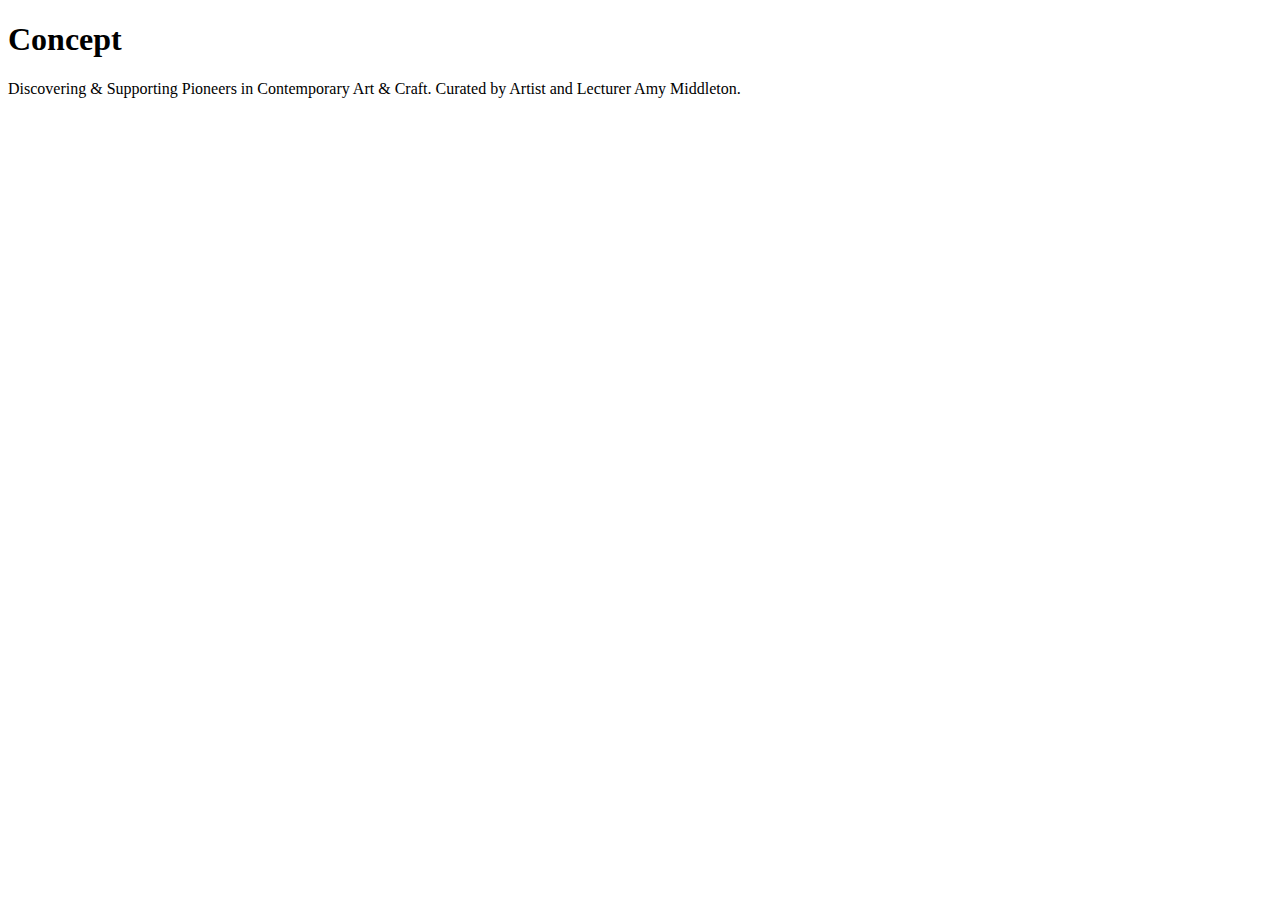
==== index.html @ cc0901ac "syncing my new repository!" ====
<!DOCTYPE html>
<html>
<head>
<h1>Concept</h1>
<link rel="stylesheet" type="text/css" href="css/main.css">
<head/>
<body>
<p>Discovering & Supporting Pioneers in Contemporary Art & Craft. Curated by Artist and Lecturer Amy Middleton.</p>
</body>
<html/>
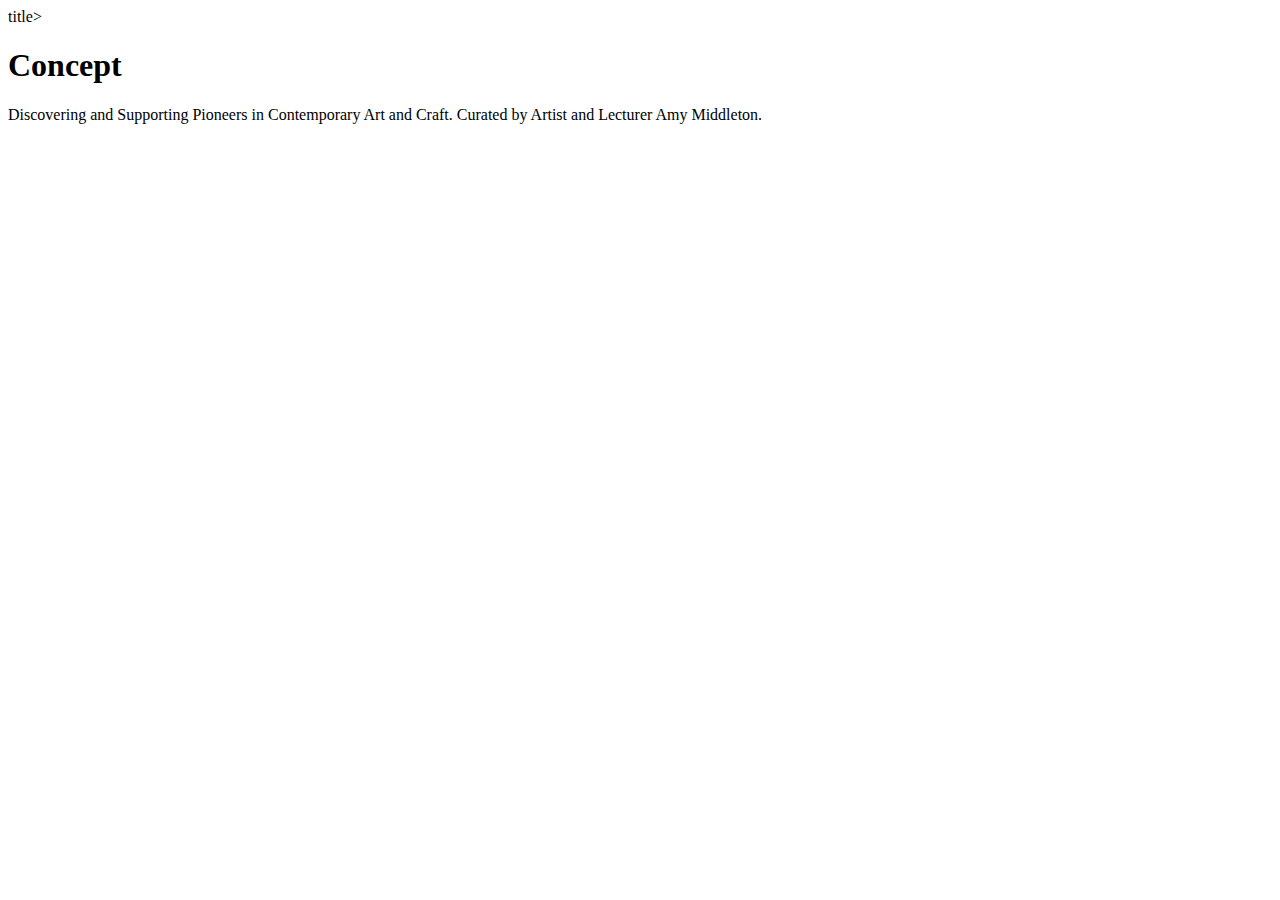
==== commit 56c7036b: "finally fixed unit 1" ====
--- a/index.html
+++ b/index.html
@@ -1,10 +1,11 @@
 <!DOCTYPE html>
 <html>
 <head>
-<h1>Concept</h1>
-<link rel="stylesheet" type="text/css" href="css/main.css">
-<head/>
+	<title>Amy's first site</title>title>
+	<link rel="stylesheet" type="text/css" href="css/style.css">
+</head>
 <body>
-<p>Discovering & Supporting Pioneers in Contemporary Art & Craft. Curated by Artist and Lecturer Amy Middleton.</p>
+	<h1>Concept</h1>
+	<p>Discovering and Supporting Pioneers in Contemporary Art and Craft. Curated by Artist and Lecturer Amy Middleton.</p>
 </body>
-<html/>+</html>